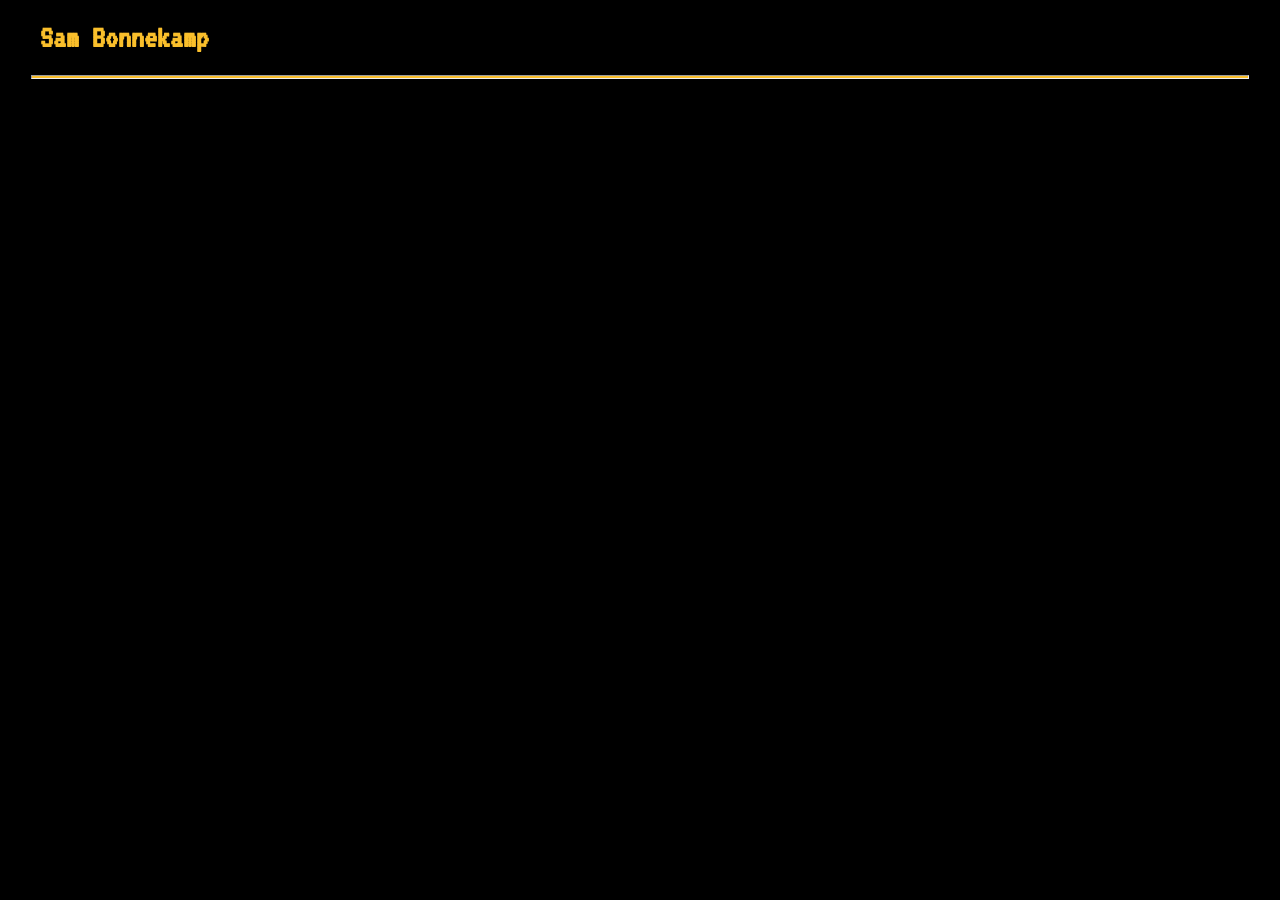
==== index.html @ 652104fb "ready, set, go!" ====
<!DOCTYPE html>
<html lang="en">
<head>
  <meta charset="UTF-8" />
  <title>Sam Bonnekamp</title>
  <meta name="viewport" content="width=device-width,initial-scale=1" />
  <meta name="description" content="" />
  <link rel="stylesheet" type="text/css" href="style.css" />
  <link rel="icon" href="favicon.png">
</head>
<body>
  <h1 id="name">Sam Bonnekamp</h1>
  <hr id="brk">
</body>
</html>
---- style.css ----
@import url('https://fonts.googleapis.com/css2?family=VT323&display=swap');

:root {
    --amber-text: #FABF2B;
    --text-font: "VT323", monospace;
}


html, body{
    background-color: black;
    color: var(--amber-text);
    font-family: var(--text-font);
}

#name{
    margin-left: 2.5vw;
}

#brk{
    height: 2px;
    width: 95vw;
    margin: 0 auto;
    background-color: var(--amber-text);
}
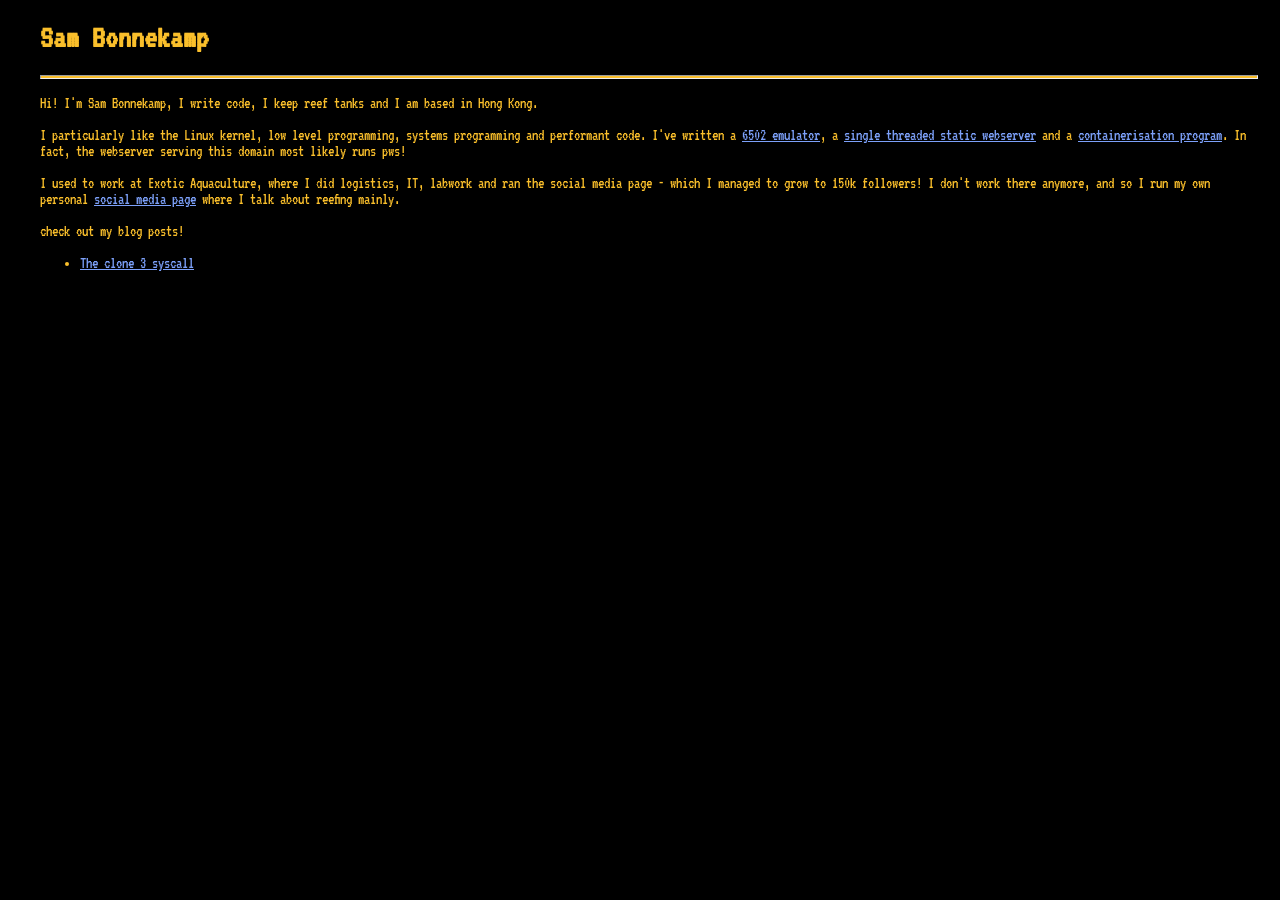
==== commit 3bd752fa: "more blog organisation" ====
--- a/index.html
+++ b/index.html
@@ -5,11 +5,25 @@
   <title>Sam Bonnekamp</title>
   <meta name="viewport" content="width=device-width,initial-scale=1" />
   <meta name="description" content="" />
+  <link rel="stylesheet" type="text/css" href="default.css" />
   <link rel="stylesheet" type="text/css" href="style.css" />
   <link rel="icon" href="favicon.png">
 </head>
 <body>
-  <h1 id="name">Sam Bonnekamp</h1>
-  <hr id="brk">
+  <div id="container">
+    <h1>Sam Bonnekamp</h1>
+    <hr id="brk">
+    <p>
+      Hi! I'm Sam Bonnekamp, I write code, I keep reef tanks and I am based in Hong Kong.
+    </p>
+    <p>I particularly like the Linux kernel, low level programming, systems programming and performant code. I've written a <a href="https://github.com/SamBkamp/6502emu">6502 emulator</a>, a <a href="https://github.com/SamBkamp/pws">single threaded static webserver</a> and a <a href="https://github.com/SamBkamp/pallet">containerisation program</a>. In fact, the webserver serving this domain most likely runs pws!</p>
+    <p>I used to work at Exotic Aquaculture, where I did logistics, IT, labwork and ran the social media page - which I managed to grow to 150k followers! I don't work there anymore, and so I run my own personal <a href="https://instagram.com/dajellyfishgirl">social media page</a> where I talk about reefing mainly.</p>
+    <p>
+      check out my blog posts!
+    </p>
+    <ul>
+      <li><a href="/blogs/clone/">The clone 3 syscall</a></li>
+    </ul>
+  </div>
 </body>
 </html>
--- a/default.css
+++ b/default.css
@@ -0,0 +1,20 @@
+@import url('https://fonts.googleapis.com/css2?family=VT323&display=swap');
+
+:root {
+    --amber-text: #FABF2B;
+    --text-supersat: #f9b300;
+    --text-complementary: #2A65FA;
+    --text-desat: #f9d67c;
+    --text-complementary-desat: #7ca0f9;
+    --text-font: "VT323", monospace;
+    --body-text-size: 22px;
+}
+
+a {
+    color: var(--text-complementary-desat);
+}
+
+#container{
+    margin-left: 2.5vw;
+    width: 95vw;
+}
